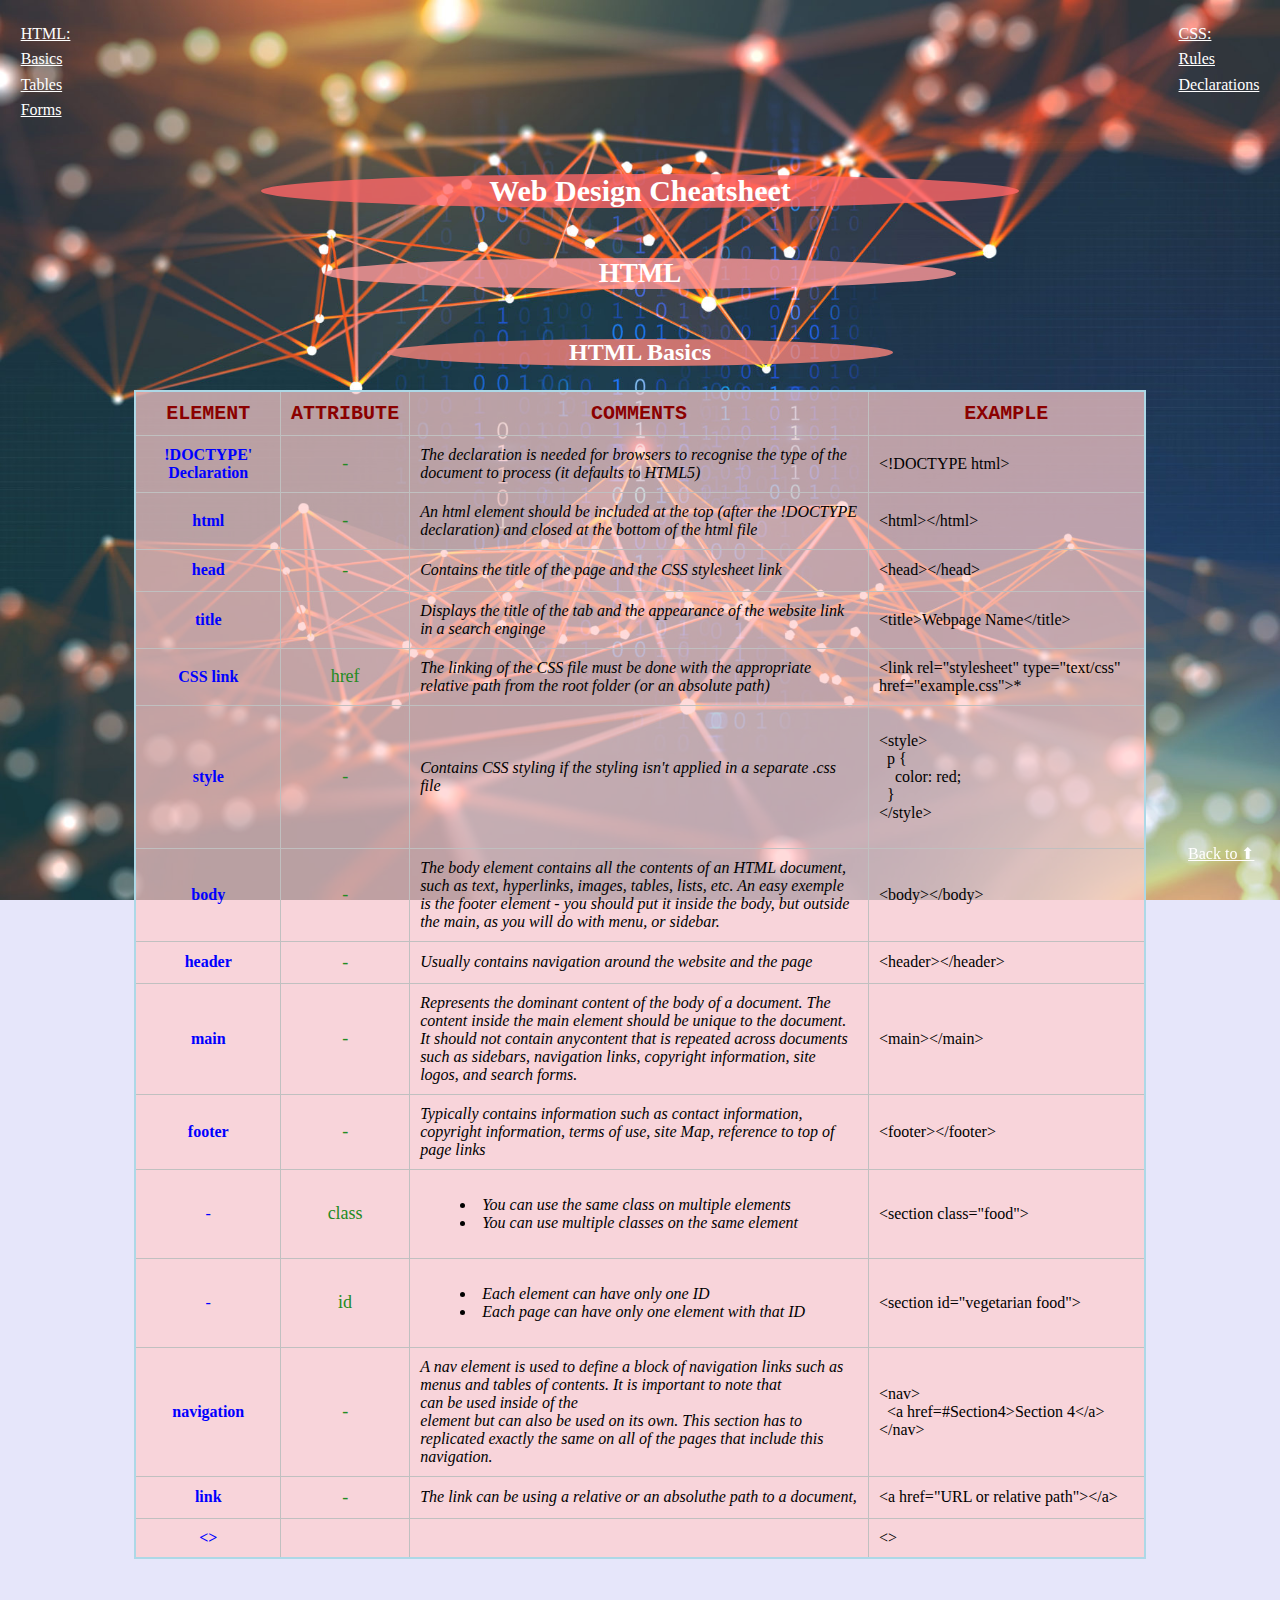
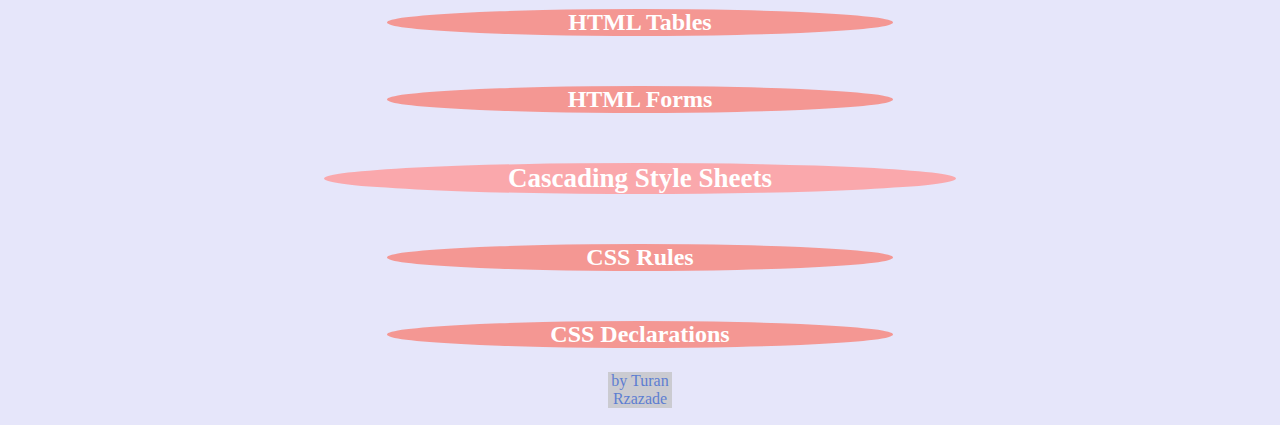
==== Cheatsheet.html @ 0f535957 "First Commit" ====
<!DOCTYPE html>
<!-- &lt; &gt; -->
<html>
    <head>
        <link rel="stylesheet" type="text/css" href="Cheatsheet.css">
        <title>Web Design Cheatsheet</title>
    </head>
    <main>
        <header>
            <nav id="nav">
                <div id="HTMLnav">
                <a href=#HTML>HTML:</a><br />
                <a href=#HTMLbase>Basics</a><br />
                <a href=#HTMLtab>Tables</a><br />
                <a href=#HTMLfor>Forms</a><br />
                </div>

                <div id="CSSnav">
                <a href=#CSS>CSS:</a><br />
                <a href=#CSSrul>Rules</a><br />
                <a href=#CSSdec>Declarations</a><br />
                </div>
            </nav>
            <div id="b2top">
                <a href=#WDC><p>Back to ⬆︎</p></a>
            </div>
            <h1 class="center" id="WDC">Web Design Cheatsheet</h1>
        </header>
        <body>
            <h2 id="HTML" class="center">HTML</h2>
            <h3 id="HTMLbase"class="center">HTML Basics</h2>
                <table>
                    <thead>
                        <tr>
                            <th class="colhead">Element</th>
                            <th class="colhead">Attribute</th>
                            <th class="colhead">Comments</th>
                            <th class="colhead">Example</th>
                        </tr>
                    </thead>
                    <tbody>
                        <!-- !DOCTYPE -->
                        <tr>
                            <th class="rowhead">!DOCTYPE' Declaration</th>
                            <td class="attribute">-</td>
                            <td class="comment">The declaration is needed for browsers to recognise the type of the document to process (it defaults to HTML5)</td>
                            <td class="example">&lt;!DOCTYPE html&gt;</td>
                        </tr>
                        <!-- HTML -->
                        <tr>
                            <th class="rowhead">html</th>
                            <td class="attribute">-</td>
                            <td class="comment">An html element should be included at the top (after the !DOCTYPE declaration) and closed at the bottom of the html file</td>
                            <td class="example">&lt;html&gt;&lt;/html&gt;</td>
                        </tr>
                        <!-- head -->
                        <tr>
                            <th class="rowhead">head</th>
                            <td class="attribute">-</td>
                            <td class="comment">Contains the title of the page and the CSS stylesheet link</td>
                            <td class="example">&lt;head&gt;&lt;/head&gt;</td>
                        </tr>
                        <!-- title -->
                        <tr>
                            <th class="rowhead">title</th>
                            <td class="attribute"></td>
                            <td class="comment">Displays the title of the tab and the appearance of the website link in a search enginge</td>
                            <td class="example">&lt;title&gt;Webpage Name&lt;/title&gt;</td>
                        </tr>
                        <!-- link -->
                        <tr>
                            <th class="rowhead">CSS link</th>
                            <td class="attribute">href</td>
                            <td class="comment">The linking of the CSS file must be done with the appropriate relative path from the root folder (or an absolute path)</td>
                            <td class="example">&lt;link rel="stylesheet" type="text/css" href="example.css"&gt;*</td>
                        </tr>
                        <!-- style -->
                        <tr>
                            <th class="rowhead">style</th>
                            <td class="attribute">-</td>
                            <td class="comment">Contains CSS styling if the styling isn't applied in a separate .css file</td>
                            <td class="example"><p>&lt;style&gt;<br />
                                &nbsp;&nbsp;p {<br />
                                &nbsp;&nbsp;&nbsp;&nbsp;color: red;<br />
                                &nbsp;&nbsp;}<br />
                                &lt;/style&gt;</p>
                            </td>
                        </tr>
                        <!-- body -->
                        <tr>
                            <th class="rowhead">body</th>
                            <td class="attribute">-</td>
                            <td class="comment">The body element contains all the contents of an HTML document, such as text, hyperlinks, images, tables, lists, etc. An easy exemple is  the footer element - you should put it inside the body, but outside the main, as you will do with menu, or sidebar.</td>
                            <td class="example">&lt;body&gt;&lt;/body&gt;</td>
                        </tr>
                        <!-- header -->
                        <tr>
                            <th class="rowhead">header</th>
                            <td class="attribute">-</td>
                            <td class="comment">Usually contains navigation around the website and the page</td>
                            <td class="example">&lt;header&gt;&lt;/header&gt;</td>
                        </tr>
                        <!-- main -->
                        <tr>
                            <th class="rowhead">main</th>
                            <td class="attribute">-</td>
                            <td class="comment">Represents the dominant content of the body of a document. The content inside the main element should be unique to the document. It should not contain anycontent that is repeated across documents such as sidebars, navigation links, copyright information, site logos, and search forms.</td>
                            <td class="example">&lt;main&gt;&lt;/main&gt;</td>
                        </tr>
                        <!-- footer -->
                        <tr>
                            <th class="rowhead">footer</th>
                            <td class="attribute">-</td>
                            <td class="comment">Typically contains information such as contact information, copyright information, terms of use, site Map, reference to top of page links</td>
                            <td class="example">&lt;footer&gt;&lt;/footer&gt;</td>
                        </tr>
                        <!-- class -->
                        <tr>
                            <td class="rowhead">-</td>
                            <td class="attribute">class</td>
                            <td class="comment">
                                <ul>
                                    <li>You can use the same class on multiple elements
                                    <li>You can use multiple classes on the same element</li>
                                </ul></td>
                            <td class="example">&lt;section class="food"&gt;</td>
                        </tr>
                        <!-- ID -->
                        <tr>
                            <td class="rowhead">-</td>
                            <td class="attribute">id</td>
                            <td class="comment">
                                <ul>
                                    <li>Each element can have only one ID
                                    <li>Each page can have only one element with that ID</li>
                                </ul></td>
                            <td class="example">&lt;section id="vegetarian food"&gt;</td>
                        </tr>
                         <!-- nav -->
                         <tr>
                            <th class="rowhead">navigation</th>
                            <td class="attribute">-</td>
                            <td class="comment">A nav element is used to define a block of navigation links such as menus and tables of contents. It is important to note that <nav> can be used inside of the <header> element but can also be used on its own. This section has to replicated exactly the same on all of the pages that include this navigation.</td>
                            <td class="example"><p>&lt;nav&gt;<br />
                                &nbsp;&nbsp;&lt;a href=#Section4>Section 4&lt;/a&gt;<br />
                                &lt;/nav&gt;</p></td>
                        </tr>
                        <!-- links -->
                        <tr>
                            <th class="rowhead">link</th>
                            <td class="attribute">-</td>
                            <td class="comment">The link can be using a relative or an absoluthe path to a document, </td>
                            <td class="example">&lt;a href="URL or relative path"&gt;&lt;/a&gt;</td>
                        </tr>
                        <!--  -->
                        <tr>
                            <th class="rowhead">&lt;&gt;</th>
                            <td class="attribute"></td>
                            <td class="comment"></td>
                            <td class="example">&lt;&gt;</td>
                        </tr>
                    </tbody>
                    <tfoot></tfoot>
                </table>
            <h3 id="HTMLtab" class="center">HTML Tables</h2>
            <h3 id="HTMLfor" class="center">HTML Forms</h2>
            <h2 id="CSS" class="center">Cascading Style Sheets</h2>
            <h3 id="CSSrul" class="center">CSS Rules</h3>
            <h3 id="CSSdec" class="center">CSS Declarations</h3>
        </body>
        <footer>
            
            <p id="Turan" class="center"> by Turan Rzazade</p>

        </footer>
    </main>
    

</html>
---- Cheatsheet.css ----
html {
    background-color: lavender;
    background-image: url("background.jpeg");
    background-size: cover;
    background-position: center;
    background-repeat: no-repeat;
    background-attachment: fixed;
}

.center {
    text-align: center;
}

.left {
    text-align: left;
}

a:link {
    color: white;
}

a:visited {
    color: red;
}

#nav {
    display: flex;
}

#HTMLnav {
    flex: 1;
    padding: 1%;
    line-height: 160%;


}
#CSSnav {
    padding: 1%;
    line-height: 160%;
}

#b2top{
    margin-bottom: 20%;
    position: fixed;
    right: 2%;
    top: 92%;

}

h1 {
    background-color: rgba(255, 102, 102, 0.8);
    color:white;
    font-size: 30px;
    margin-right: 20%;
    margin-left: 20%;
    margin-top: 3%;
    border-radius: 50%;

}

h2 {
    background-color: rgba(255, 153, 153, 0.8);
    color:white;
    font-size: 27px;
    margin-left: 25%;
    margin-right: 25%;
    margin-top: 50px;
    border-radius: 50%;
}

h3 {
    background-color: rgba(248, 131, 121, 0.8);
    color:white;
    font-size: 24px;
    margin-left: 30%;
    margin-right: 30%;
    margin-top: 50px;
    border-radius: 50%;
}

#Turan {
    color: rgb(31, 82, 194);
    text-align: center;
    background-color: silver;
    opacity: 0.7;
    margin-left: 600px;
    margin-right: 600px;
}

table {
    margin: 0 auto;
    border-collapse: collapse;
    border: 2px solid lightblue;
    padding: 10px;
    text-align: center;
    vertical-align: middle;
    width: 80%;
    background-color: rgba(255,204,204,0.7);
}

th, td {
    border-bottom: 1px solid silver;
    border-left: 1px solid silver;
    padding: 10px;

}

td ul {
    list-style-position: inside;
}

.colhead {
    color:  darkred;
    font-size: 20px;
    font-family: monospace;
    text-transform: uppercase;
}

.rowhead {
    color: blue;
}

.attribute {
    color: forestgreen;
    font-size: 18px;
}

.comment {
    text-align: left;
    font-style: italic;
    max-width: 900px;
}

.example {
    text-align: left;
}

textarea {
    width: 95%;
    margin: 0 auto;
    padding: 1px;
}
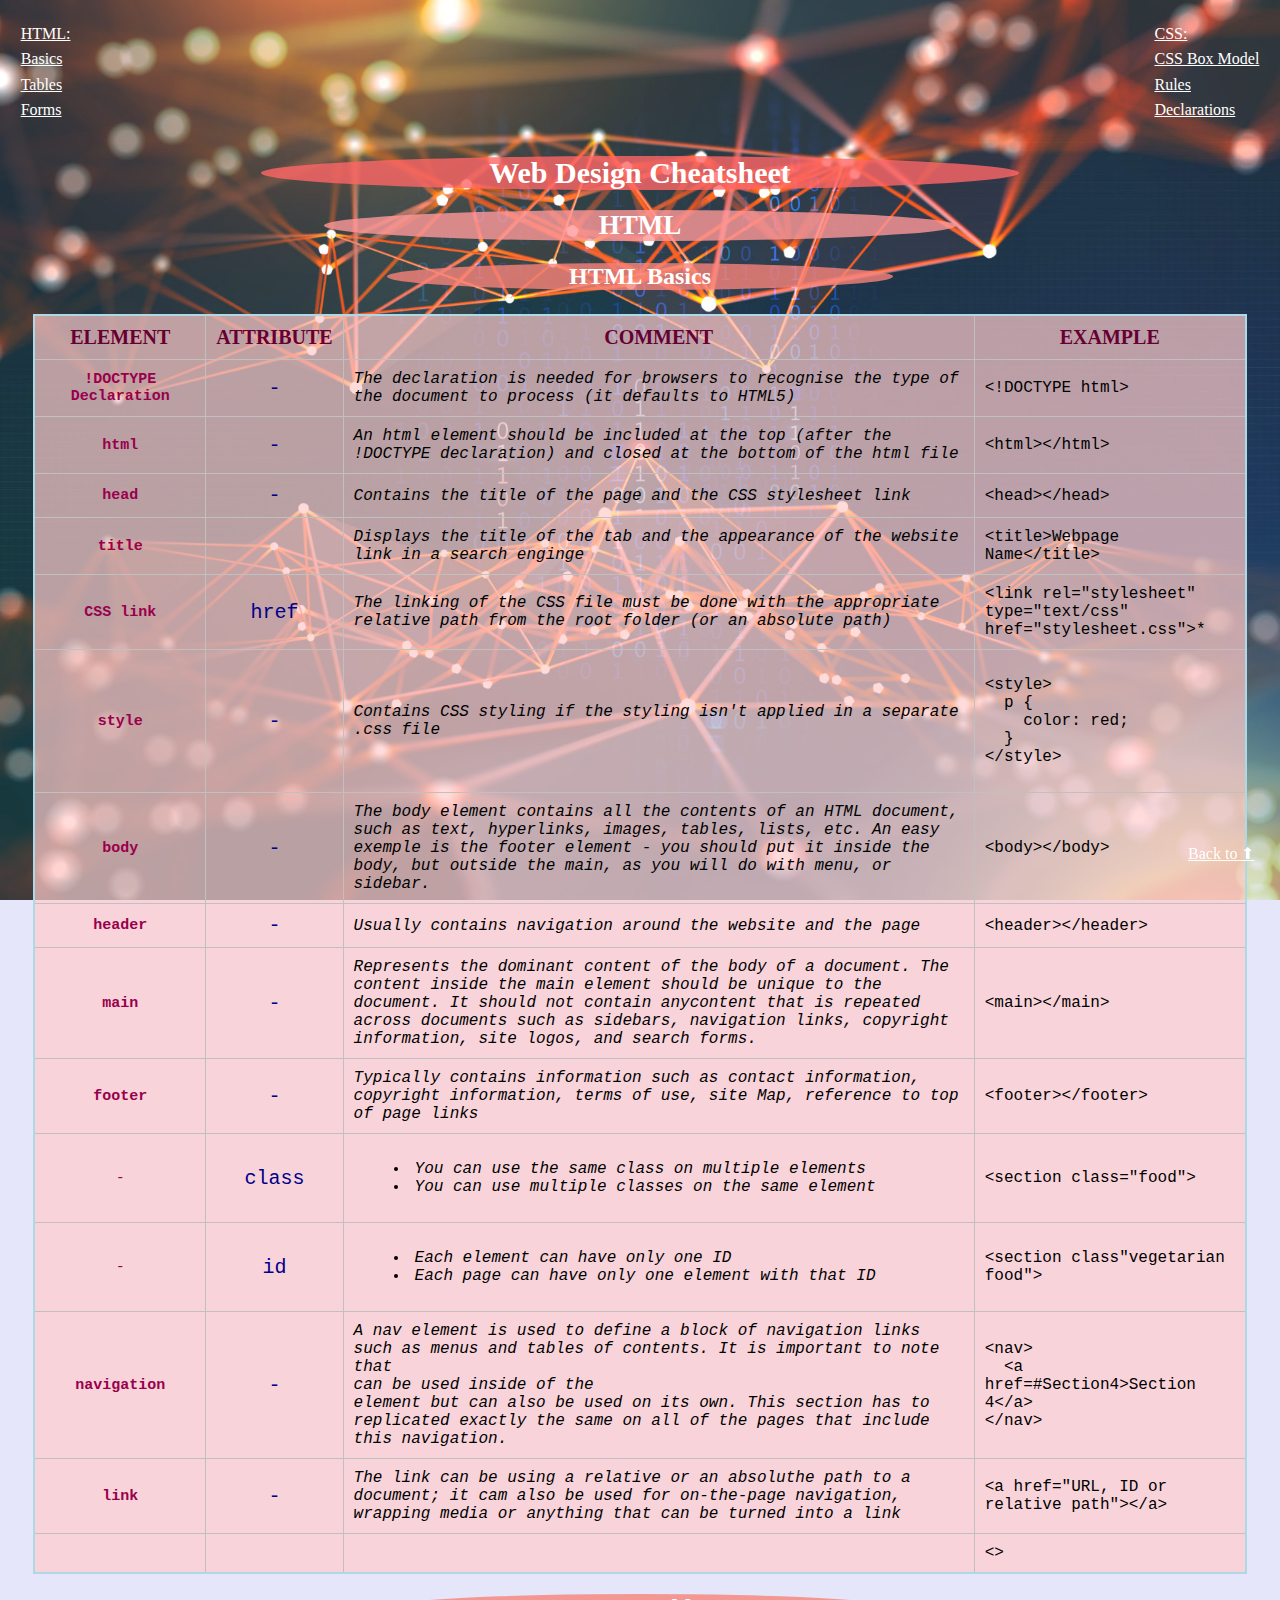
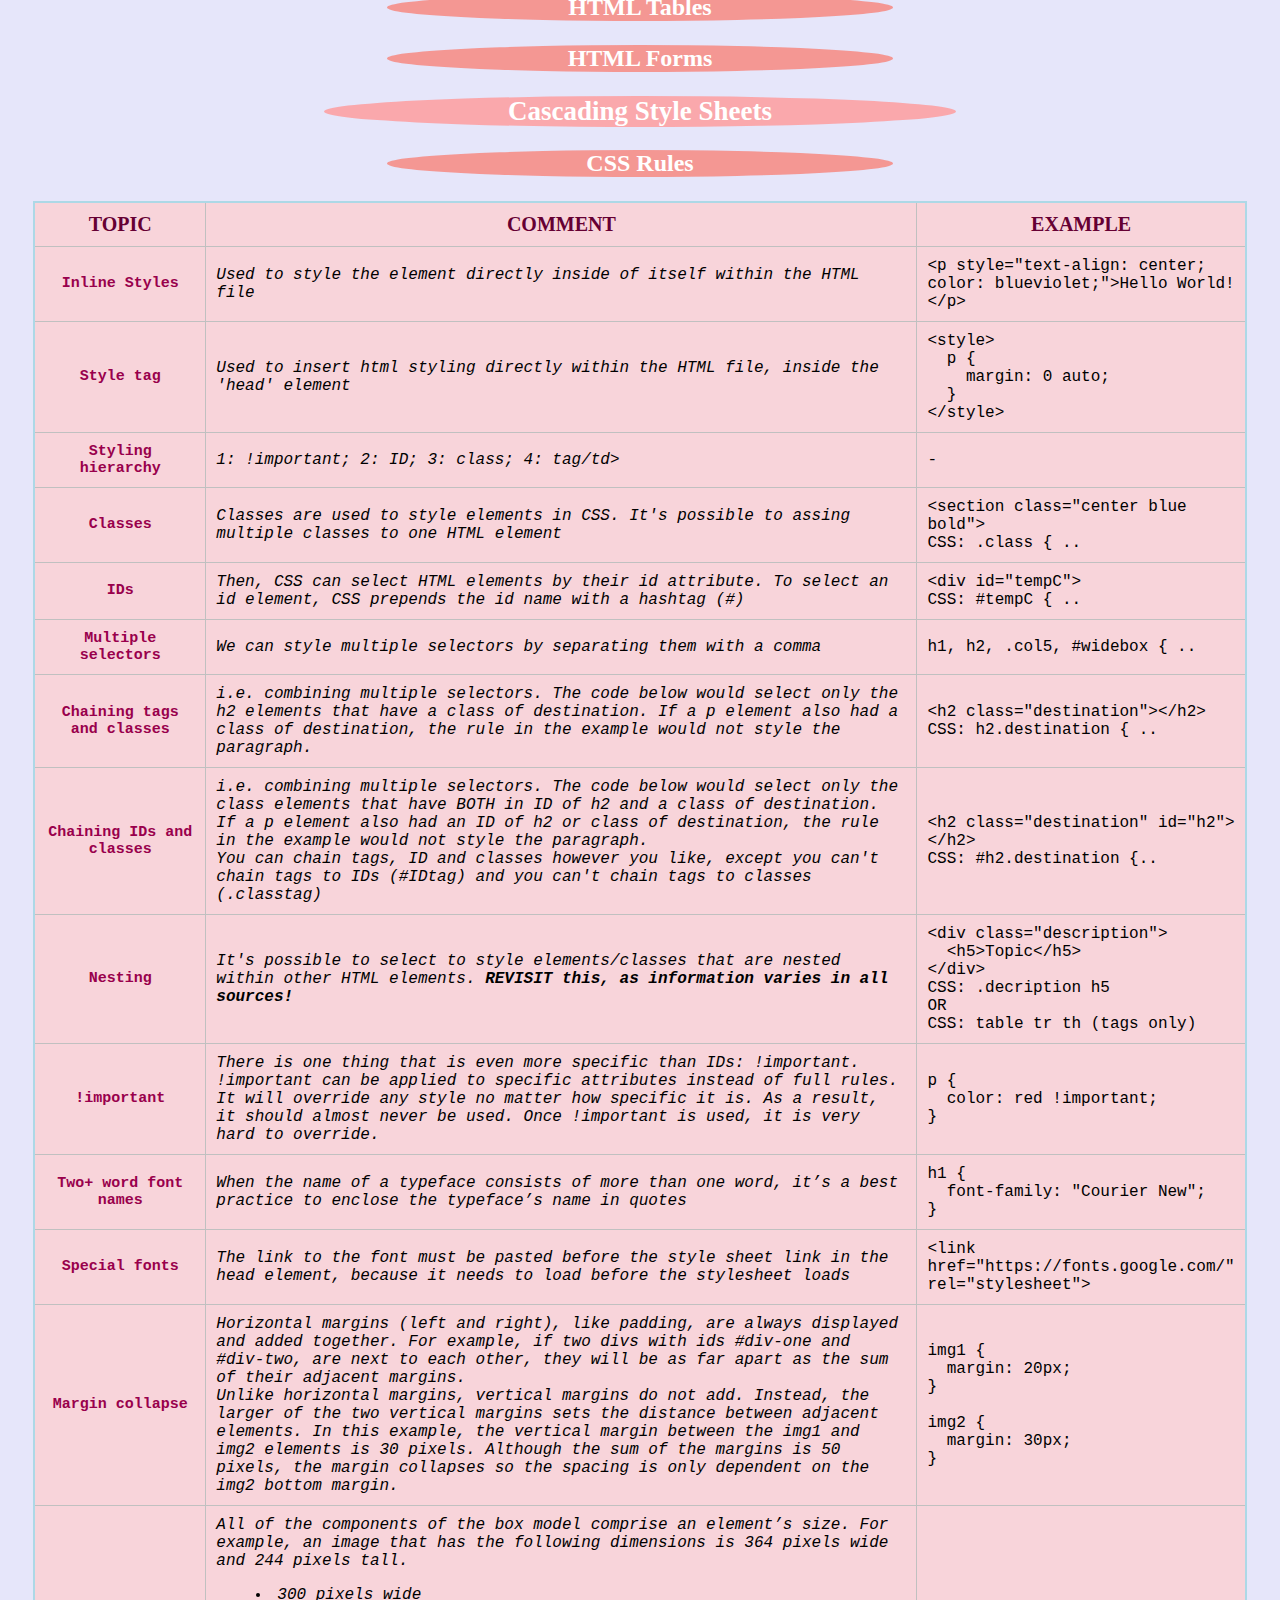
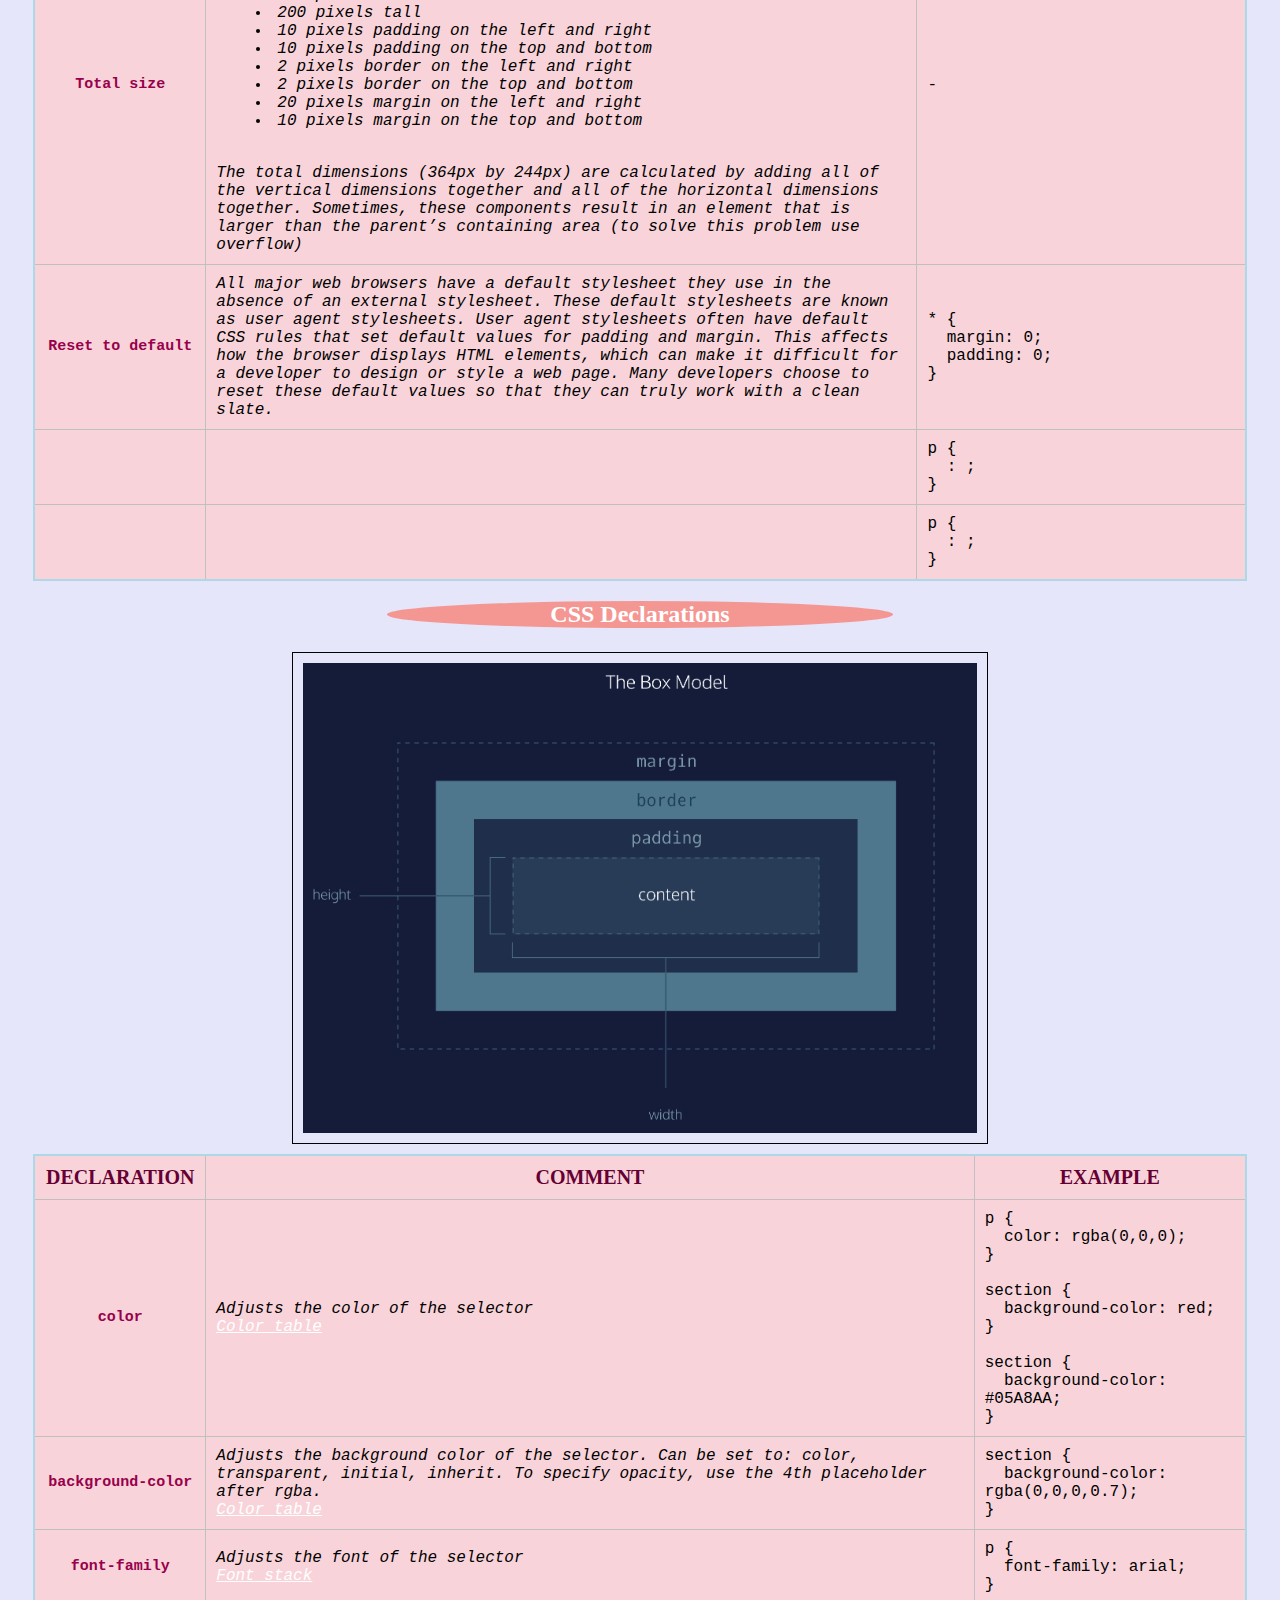
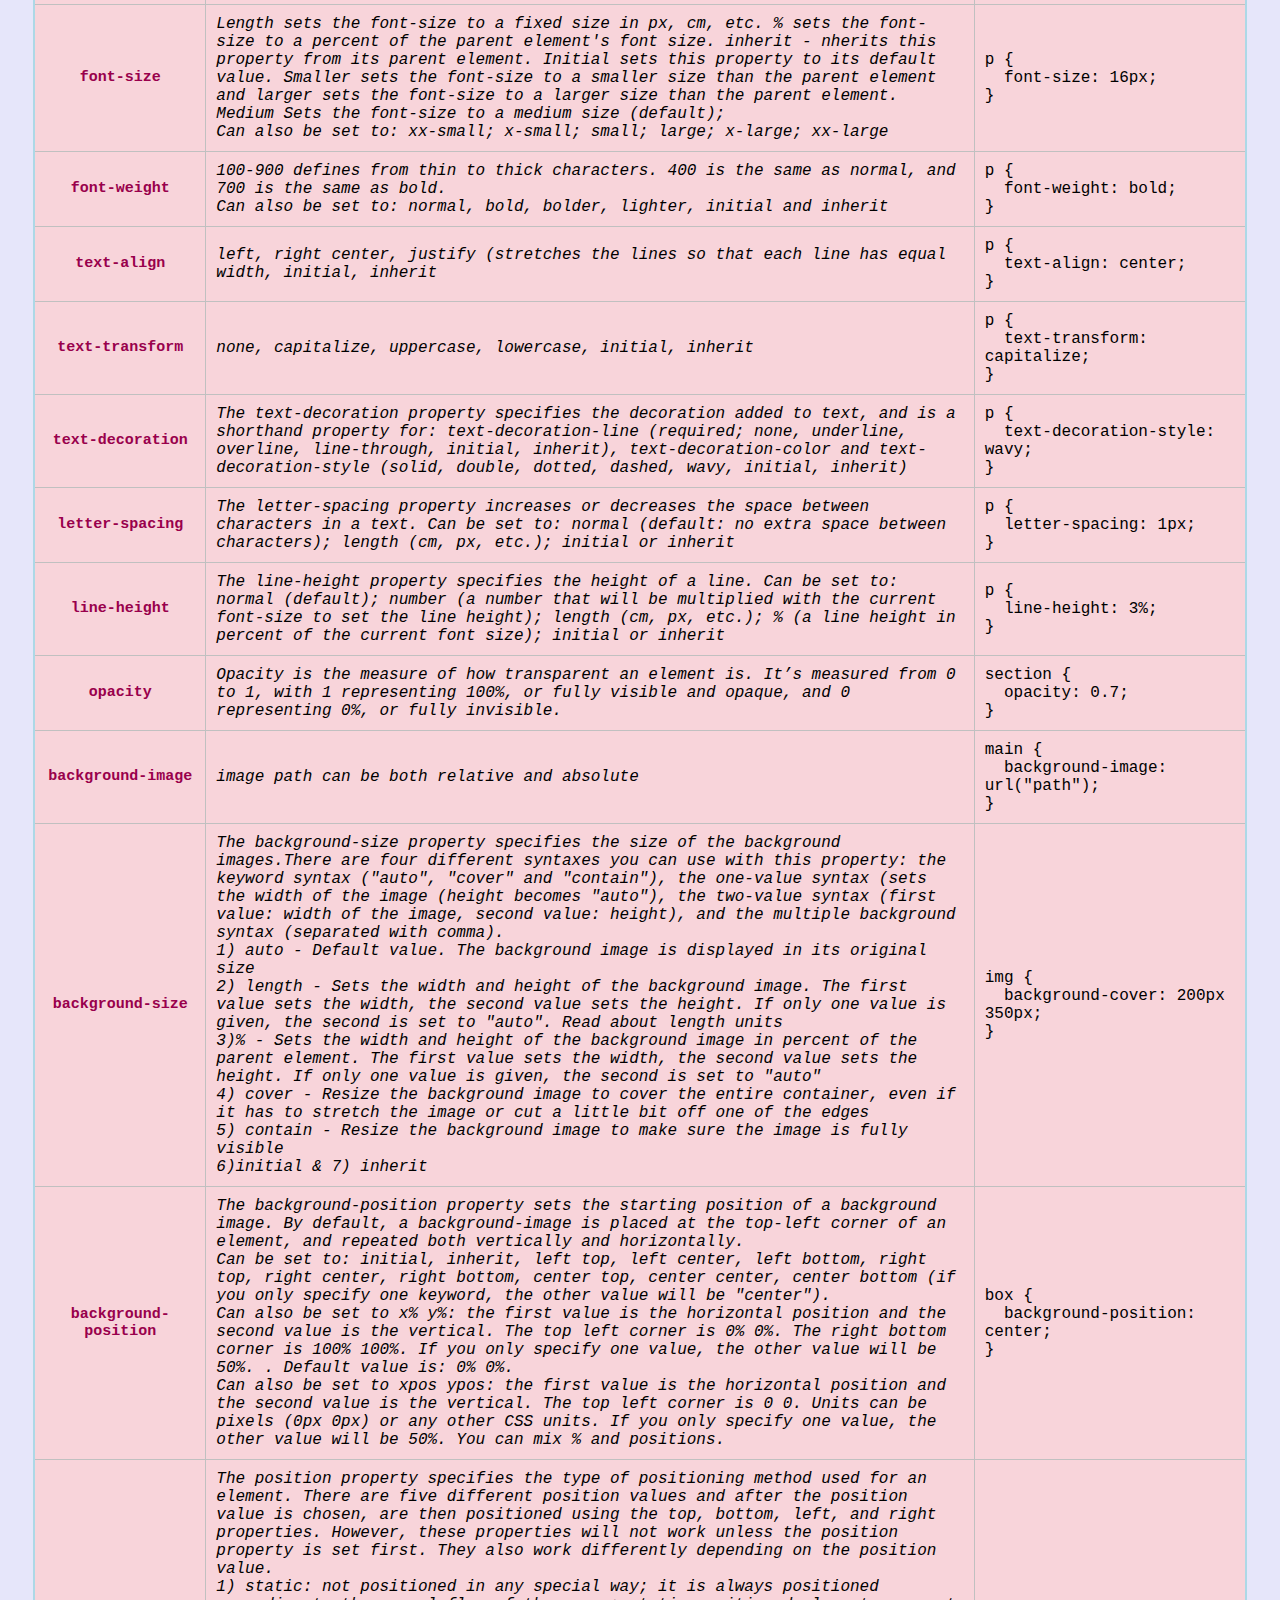
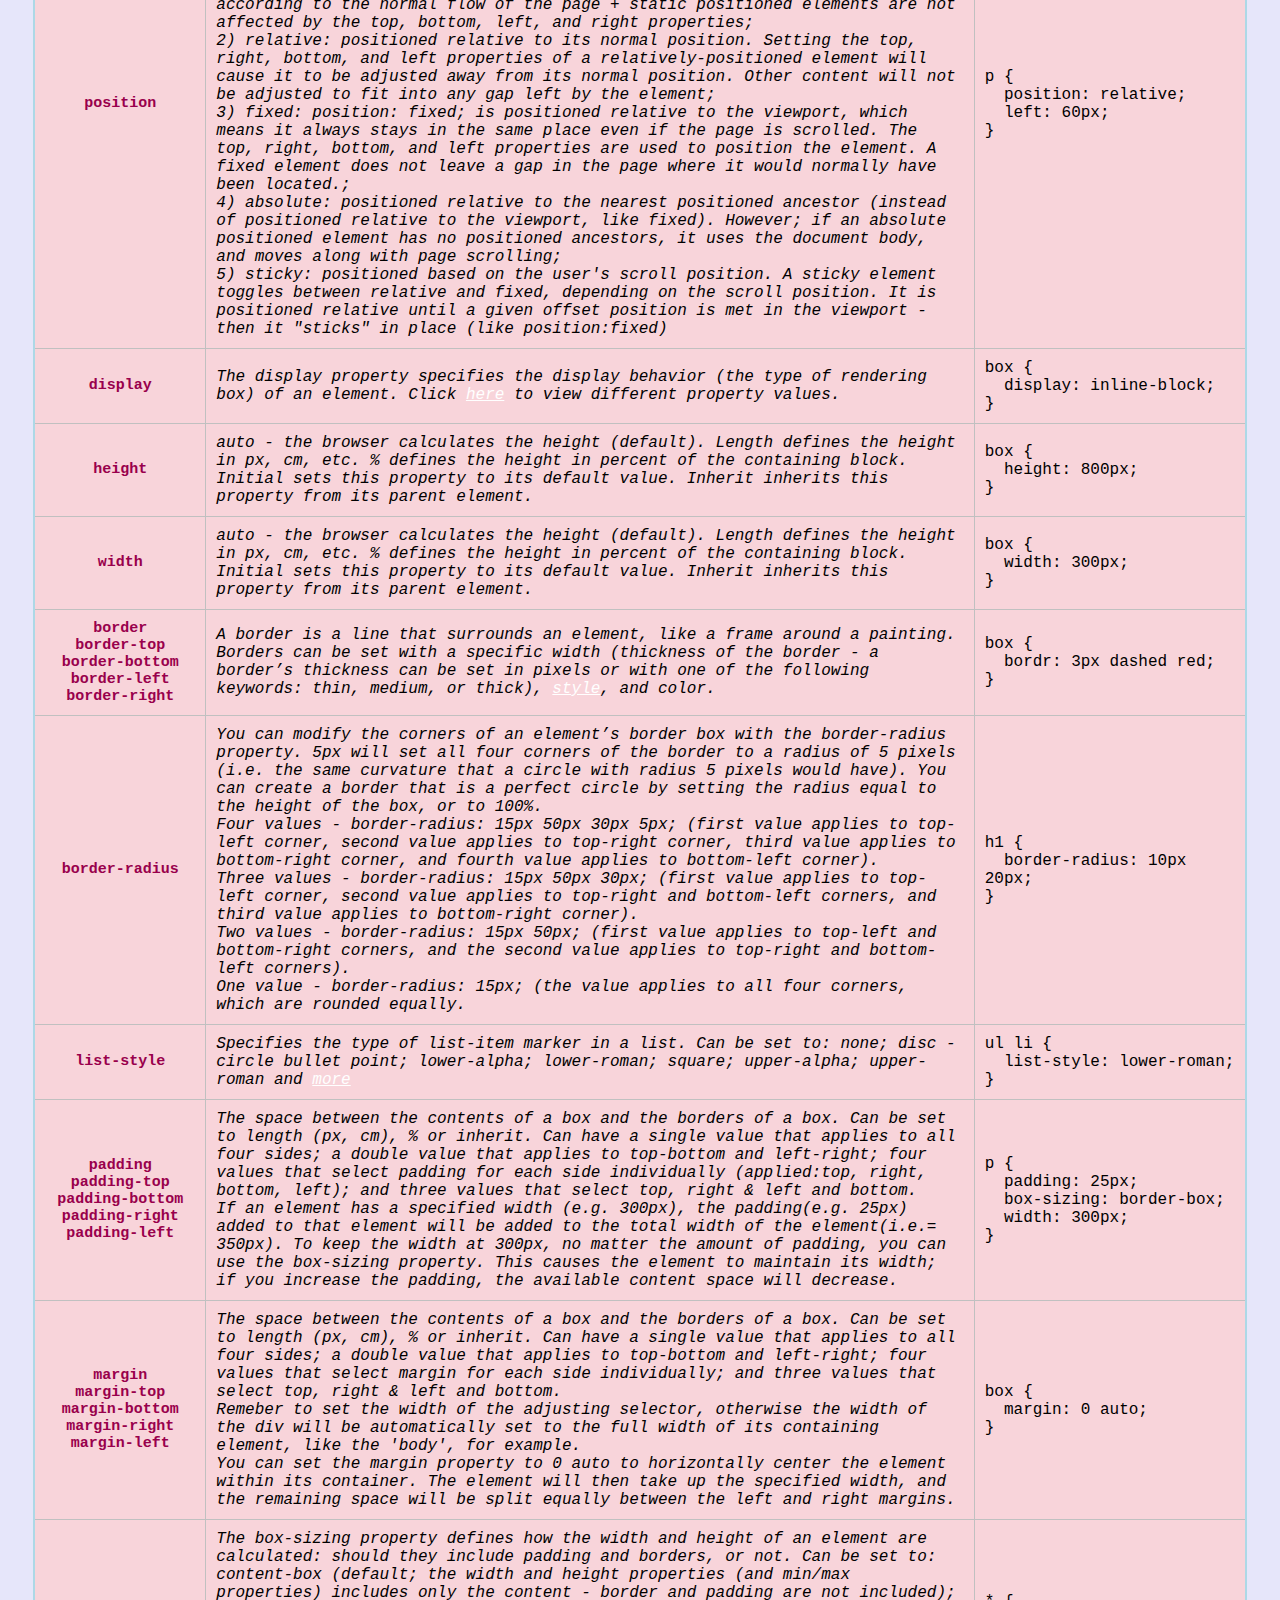
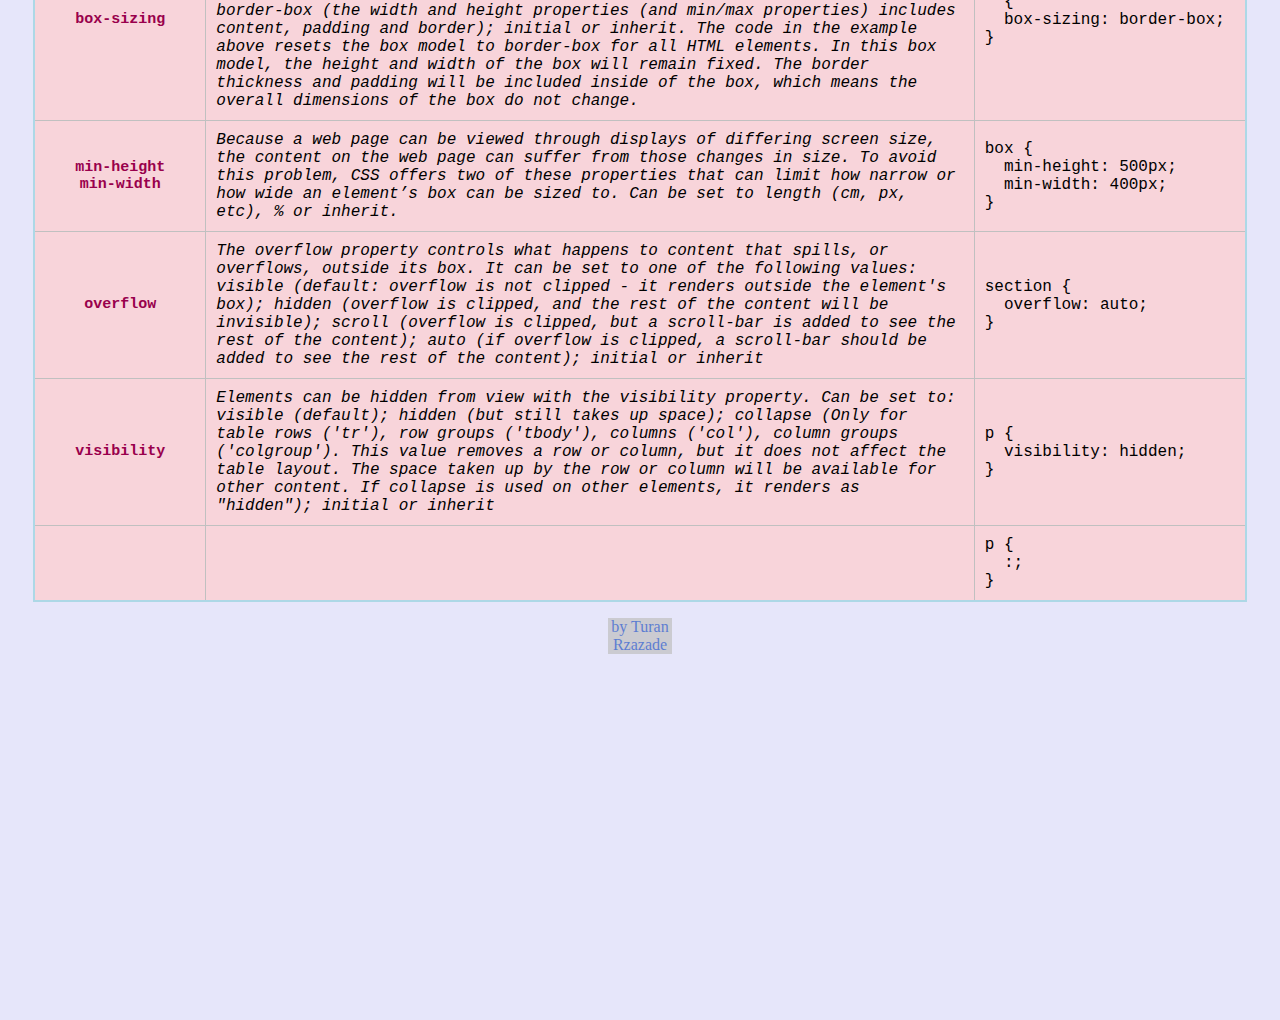
==== commit 5e6881fa: "Second Commit" ====
--- a/Cheatsheet.html
+++ b/Cheatsheet.html
@@ -1,179 +1,537 @@
 <!DOCTYPE html>
-<!-- &lt; &gt; -->
 <html>
     <head>
         <link rel="stylesheet" type="text/css" href="Cheatsheet.css">
         <title>Web Design Cheatsheet</title>
     </head>
-    <main>
+    <body>
         <header>
-            <nav id="nav">
-                <div id="HTMLnav">
-                <a href=#HTML>HTML:</a><br />
-                <a href=#HTMLbase>Basics</a><br />
-                <a href=#HTMLtab>Tables</a><br />
-                <a href=#HTMLfor>Forms</a><br />
+            <nav class="nav" id="top">
+                <div class="HTMLnav">
+                    <a href=#HTML>HTML:</a><br />
+                    <a href=#HTMLbase>Basics</a><br />
+                    <a href=#HTMLtab>Tables</a><br />
+                    <a href=#HTMLfor>Forms</a><br />
                 </div>
 
-                <div id="CSSnav">
-                <a href=#CSS>CSS:</a><br />
-                <a href=#CSSrul>Rules</a><br />
-                <a href=#CSSdec>Declarations</a><br />
+                <div class="CSSnav">
+                    <a href=#CSS>CSS:</a><br />
+                    <a href=#boxmodel>CSS Box Model</a><br />
+                    <a href=#CSSrul>Rules</a><br />
+                    <a href=#CSSdec>Declarations</a><br />
                 </div>
             </nav>
-            <div id="b2top">
-                <a href=#WDC><p>Back to ⬆︎</p></a>
+            <div class="b2top">
+                <a href=#top>
+                    <p>Back to ⬆︎</p>
+                </a>
             </div>
             <h1 class="center" id="WDC">Web Design Cheatsheet</h1>
         </header>
-        <body>
-            <h2 id="HTML" class="center">HTML</h2>
-            <h3 id="HTMLbase"class="center">HTML Basics</h2>
-                <table>
-                    <thead>
-                        <tr>
-                            <th class="colhead">Element</th>
-                            <th class="colhead">Attribute</th>
-                            <th class="colhead">Comments</th>
-                            <th class="colhead">Example</th>
-                        </tr>
-                    </thead>
-                    <tbody>
-                        <!-- !DOCTYPE -->
-                        <tr>
-                            <th class="rowhead">!DOCTYPE' Declaration</th>
-                            <td class="attribute">-</td>
-                            <td class="comment">The declaration is needed for browsers to recognise the type of the document to process (it defaults to HTML5)</td>
-                            <td class="example">&lt;!DOCTYPE html&gt;</td>
-                        </tr>
-                        <!-- HTML -->
-                        <tr>
-                            <th class="rowhead">html</th>
-                            <td class="attribute">-</td>
-                            <td class="comment">An html element should be included at the top (after the !DOCTYPE declaration) and closed at the bottom of the html file</td>
-                            <td class="example">&lt;html&gt;&lt;/html&gt;</td>
-                        </tr>
-                        <!-- head -->
-                        <tr>
-                            <th class="rowhead">head</th>
-                            <td class="attribute">-</td>
-                            <td class="comment">Contains the title of the page and the CSS stylesheet link</td>
-                            <td class="example">&lt;head&gt;&lt;/head&gt;</td>
-                        </tr>
-                        <!-- title -->
-                        <tr>
-                            <th class="rowhead">title</th>
-                            <td class="attribute"></td>
-                            <td class="comment">Displays the title of the tab and the appearance of the website link in a search enginge</td>
-                            <td class="example">&lt;title&gt;Webpage Name&lt;/title&gt;</td>
-                        </tr>
-                        <!-- link -->
-                        <tr>
-                            <th class="rowhead">CSS link</th>
-                            <td class="attribute">href</td>
-                            <td class="comment">The linking of the CSS file must be done with the appropriate relative path from the root folder (or an absolute path)</td>
-                            <td class="example">&lt;link rel="stylesheet" type="text/css" href="example.css"&gt;*</td>
-                        </tr>
-                        <!-- style -->
-                        <tr>
-                            <th class="rowhead">style</th>
-                            <td class="attribute">-</td>
-                            <td class="comment">Contains CSS styling if the styling isn't applied in a separate .css file</td>
-                            <td class="example"><p>&lt;style&gt;<br />
+
+        <main>
+        <h2 id="HTML" class="center">HTML</h2>
+
+        <h3 id="HTMLbase" class="center">HTML Basics</h2>
+            <table>
+                <thead>
+                    <tr>
+                        <th class="colhead">Element</th>
+                        <th class="colhead">Attribute</th>
+                        <th class="colhead">Comment</th>
+                        <th class="colhead">Example</th>
+                    </tr>
+                </thead>
+                <tbody>
+                    <!-- !DOCTYPE -->
+                    <tr>
+                        <th class="rowhead">!DOCTYPE Declaration</th>
+                        <td class="col2">-</td>
+                        <td class="col3">The declaration is needed for browsers to recognise the type of the document to
+                            process (it defaults to HTML5)</td>
+                        <td class="col4">&lt;!DOCTYPE html&gt;</td>
+                    </tr>
+                    <!-- HTML -->
+                    <tr>
+                        <th class="rowhead">html</th>
+                        <td class="col2">-</td>
+                        <td class="col3">An html element should be included at the top (after the !DOCTYPE declaration)
+                            and closed at the bottom of the html file</td>
+                        <td class="col4">&lt;html&gt;&lt;/html&gt;</td>
+                    </tr>
+                    <!-- head -->
+                    <tr>
+                        <th class="rowhead">head</th>
+                        <td class="col2">-</td>
+                        <td class="col3">Contains the title of the page and the CSS stylesheet link</td>
+                        <td class="col4">&lt;head&gt;&lt;/head&gt;</td>
+                    </tr>
+                    <!-- title -->
+                    <tr>
+                        <th class="rowhead">title</th>
+                        <td class="col2"></td>
+                        <td class="col3">Displays the title of the tab and the appearance of the website link in a
+                            search enginge</td>
+                        <td class="col4">&lt;title&gt;Webpage Name&lt;/title&gt;</td>
+                    </tr>
+                    <!-- link -->
+                    <tr>
+                        <th class="rowhead">CSS link</th>
+                        <td class="col2">href</td>
+                        <td class="col3">The linking of the CSS file must be done with the appropriate relative path
+                            from the root folder (or an absolute path)</td>
+                        <td class="col4">&lt;link rel="stylesheet" type="text/css" href="stylesheet.css"&gt;*</td>
+                    </tr>
+                    <!-- style -->
+                    <tr>
+                        <th class="rowhead">style</th>
+                        <td class="col2">-</td>
+                        <td class="col3">Contains CSS styling if the styling isn't applied in a separate .css file</td>
+                        <td class="col4">
+                            <p>&lt;style&gt;<br />
                                 &nbsp;&nbsp;p {<br />
                                 &nbsp;&nbsp;&nbsp;&nbsp;color: red;<br />
                                 &nbsp;&nbsp;}<br />
                                 &lt;/style&gt;</p>
-                            </td>
-                        </tr>
-                        <!-- body -->
-                        <tr>
-                            <th class="rowhead">body</th>
-                            <td class="attribute">-</td>
-                            <td class="comment">The body element contains all the contents of an HTML document, such as text, hyperlinks, images, tables, lists, etc. An easy exemple is  the footer element - you should put it inside the body, but outside the main, as you will do with menu, or sidebar.</td>
-                            <td class="example">&lt;body&gt;&lt;/body&gt;</td>
-                        </tr>
-                        <!-- header -->
-                        <tr>
-                            <th class="rowhead">header</th>
-                            <td class="attribute">-</td>
-                            <td class="comment">Usually contains navigation around the website and the page</td>
-                            <td class="example">&lt;header&gt;&lt;/header&gt;</td>
-                        </tr>
-                        <!-- main -->
-                        <tr>
-                            <th class="rowhead">main</th>
-                            <td class="attribute">-</td>
-                            <td class="comment">Represents the dominant content of the body of a document. The content inside the main element should be unique to the document. It should not contain anycontent that is repeated across documents such as sidebars, navigation links, copyright information, site logos, and search forms.</td>
-                            <td class="example">&lt;main&gt;&lt;/main&gt;</td>
-                        </tr>
-                        <!-- footer -->
-                        <tr>
-                            <th class="rowhead">footer</th>
-                            <td class="attribute">-</td>
-                            <td class="comment">Typically contains information such as contact information, copyright information, terms of use, site Map, reference to top of page links</td>
-                            <td class="example">&lt;footer&gt;&lt;/footer&gt;</td>
-                        </tr>
-                        <!-- class -->
-                        <tr>
-                            <td class="rowhead">-</td>
-                            <td class="attribute">class</td>
-                            <td class="comment">
-                                <ul>
-                                    <li>You can use the same class on multiple elements
-                                    <li>You can use multiple classes on the same element</li>
-                                </ul></td>
-                            <td class="example">&lt;section class="food"&gt;</td>
-                        </tr>
-                        <!-- ID -->
-                        <tr>
-                            <td class="rowhead">-</td>
-                            <td class="attribute">id</td>
-                            <td class="comment">
-                                <ul>
-                                    <li>Each element can have only one ID
-                                    <li>Each page can have only one element with that ID</li>
-                                </ul></td>
-                            <td class="example">&lt;section id="vegetarian food"&gt;</td>
-                        </tr>
-                         <!-- nav -->
-                         <tr>
-                            <th class="rowhead">navigation</th>
-                            <td class="attribute">-</td>
-                            <td class="comment">A nav element is used to define a block of navigation links such as menus and tables of contents. It is important to note that <nav> can be used inside of the <header> element but can also be used on its own. This section has to replicated exactly the same on all of the pages that include this navigation.</td>
-                            <td class="example"><p>&lt;nav&gt;<br />
+                        </td>
+                    </tr>
+                    <!-- body -->
+                    <tr>
+                        <th class="rowhead">body</th>
+                        <td class="col2">-</td>
+                        <td class="col3">The body element contains all the contents of an HTML document, such as text,
+                            hyperlinks, images, tables, lists, etc. An easy exemple is the footer element - you should
+                            put it inside the body, but outside the main, as you will do with menu, or sidebar.</td>
+                        <td class="col4">&lt;body&gt;&lt;/body&gt;</td>
+                    </tr>
+                    <!-- header -->
+                    <tr>
+                        <th class="rowhead">header</th>
+                        <td class="col2">-</td>
+                        <td class="col3">Usually contains navigation around the website and the page</td>
+                        <td class="col4">&lt;header&gt;&lt;/header&gt;</td>
+                    </tr>
+                    <!-- main -->
+                    <tr>
+                        <th class="rowhead">main</th>
+                        <td class="col2">-</td>
+                        <td class="col3">Represents the dominant content of the body of a document. The content inside
+                            the main element should be unique to the document. It should not contain anycontent that is
+                            repeated across documents such as sidebars, navigation links, copyright information, site
+                            logos, and search forms.</td>
+                        <td class="col4">&lt;main&gt;&lt;/main&gt;</td>
+                    </tr>
+                    <!-- footer -->
+                    <tr>
+                        <th class="rowhead">footer</th>
+                        <td class="col2">-</td>
+                        <td class="col3">Typically contains information such as contact information, copyright
+                            information, terms of use, site Map, reference to top of page links</td>
+                        <td class="col4">&lt;footer&gt;&lt;/footer&gt;</td>
+                    </tr>
+                    <!-- class -->
+                    <tr>
+                        <td class="rowhead">-</td>
+                        <td class="col2">class</td>
+                        <td class="col3">
+                            <ul>
+                                <li>You can use the same class on multiple elements
+                                <li>You can use multiple classes on the same element</li>
+                            </ul>
+                        </td>
+                        <td class="col4">&lt;section class="food"&gt;</td>
+                    </tr>
+                    <!-- ID -->
+                    <tr>
+                        <td class="rowhead">-</td>
+                        <td class="col2">id</td>
+                        <td class="col3">
+                            <ul>
+                                <li>Each element can have only one ID
+                                <li>Each page can have only one element with that ID</li>
+                            </ul>
+                        </td>
+                        <td class="col4">&lt;section class"vegetarian food"&gt;</td>
+                    </tr>
+                    <!-- nav -->
+                    <tr>
+                        <th class="rowhead">navigation</th>
+                        <td class="col2">-</td>
+                        <td class="col3">A nav element is used to define a block of navigation links such as menus and
+                            tables of contents. It is important to note that <nav> can be used inside of the <header>
+                                    element but can also be used on its own. This section has to replicated exactly the
+                                    same on all of the pages that include this navigation.</td>
+                        <td class="col4">
+                            <p>&lt;nav&gt;<br />
                                 &nbsp;&nbsp;&lt;a href=#Section4>Section 4&lt;/a&gt;<br />
-                                &lt;/nav&gt;</p></td>
-                        </tr>
-                        <!-- links -->
-                        <tr>
-                            <th class="rowhead">link</th>
-                            <td class="attribute">-</td>
-                            <td class="comment">The link can be using a relative or an absoluthe path to a document, </td>
-                            <td class="example">&lt;a href="URL or relative path"&gt;&lt;/a&gt;</td>
-                        </tr>
-                        <!--  -->
-                        <tr>
-                            <th class="rowhead">&lt;&gt;</th>
-                            <td class="attribute"></td>
-                            <td class="comment"></td>
-                            <td class="example">&lt;&gt;</td>
-                        </tr>
-                    </tbody>
-                    <tfoot></tfoot>
-                </table>
-            <h3 id="HTMLtab" class="center">HTML Tables</h2>
-            <h3 id="HTMLfor" class="center">HTML Forms</h2>
-            <h2 id="CSS" class="center">Cascading Style Sheets</h2>
-            <h3 id="CSSrul" class="center">CSS Rules</h3>
-            <h3 id="CSSdec" class="center">CSS Declarations</h3>
-        </body>
+                                &lt;/nav&gt;</p>
+                        </td>
+                    </tr>
+                    <!-- links -->
+                    <tr>
+                        <th class="rowhead">link</th>
+                        <td class="col2">-</td>
+                        <td class="col3">The link can be using a relative or an absoluthe path to a document; it cam
+                            also be used for on-the-page navigation, wrapping media or anything that can be turned into
+                            a link</td>
+                        <td class="col4">&lt;a href="URL, ID or relative path"&gt;&lt;/a&gt;</td>
+                    </tr>
+                    <!--  -->
+                    <tr>
+                        <th class="rowhead"></th>
+                        <td class="col2"></td>
+                        <td class="col3"></td>
+                        <td class="col4">&lt;&gt;</td>
+                    </tr>
+                </tbody>
+            </table>
+
+        <h3 id="HTMLtab" class="center">HTML Tables</h2>
+
+        <h3 id="HTMLfor" class="center">HTML Forms</h2>
+
+        <h2 class="center" id="CSS">Cascading Style Sheets</h2>
+        <h3 class="center" id="CSSrul">CSS Rules</h3>
+            <table>
+                <thead>
+                    <tr>
+                        <th class="colhead">Topic</th>
+                        <th class="colhead">Comment</th>
+                        <th class="colhead">Example</th>
+                    </tr>
+                </thead>
+                <tbody>
+                    <!-- Inline Styles -->
+                    <tr>
+                        <th class="rowhead">Inline Styles</th>
+                        <td class="col3">Used to style the element directly inside of itself within the HTML
+                            file</td>
+                        <td class="col4">&lt;p style="text-align: center; color: blueviolet;"&gt;Hello
+                            World!&lt;/p&gt;</td>
+                    </tr>
+                    <!-- Style tags -->
+                    <tr>
+                        <th class="rowhead">Style tag</th>
+                        <td class="col3">Used to insert html styling directly within the HTML file, inside the
+                            'head' element</td>
+                        <td class="col4">&lt;style&gt;<br />&nbsp;&nbsp;p {<br />&nbsp;&nbsp;&nbsp;&nbsp;margin:
+                            0 auto;<br />&nbsp;&nbsp;}<br />&lt;/style&gt;</td>
+                    </tr>
+                    <!-- Styling hierarchy -->
+                    <tr>
+                        <th class="rowhead">Styling hierarchy</th>
+                        <td class="col3">1: !important; 2: ID; 3: class; 4: tag/td>
+                        <td class="col4">-</td>
+                    </tr>
+                    <!-- Addint multiple classes to an element -->
+                    <tr>
+                        <th class="rowhead">Classes</th>
+                        <td class="col3">Classes are used to style elements in CSS. It's possible to assing
+                            multiple classes to one HTML element</td>
+                        <td class="col4">&lt;section class="center blue bold"&gt;<br /> CSS: .class { ..</td>
+                    </tr>
+                    <!-- IDs -->
+                    <tr>
+                        <th class="rowhead">IDs</th>
+                        <td class="col3">Then, CSS can select HTML elements by their id attribute. To select an
+                            id element, CSS prepends the id name with a hashtag (#)</td>
+                        <td class="col4">&lt;div id="tempC"&gt;<br /> CSS: #tempC { ..</td>
+                    </tr>
+                    <!-- Multiple selectors -->
+                    <tr>
+                        <th class="rowhead">Multiple selectors</th>
+                        <td class="col3">We can style multiple selectors by separating them with a comma</td>
+                        <td class="col4">h1, h2, .col5, #widebox { ..</td>
+                    </tr>
+                    <!-- Chaining -->
+                    <tr>
+                        <th class="rowhead">Chaining tags and classes</th>
+                        <td class="col3">i.e. combining multiple selectors. The code below would select only the
+                            h2 elements that have a class of destination. If a p element also had a class of
+                            destination, the rule in the example would not style the paragraph.</td>
+                        <td class="col4">&lt;h2 class="destination"&gt;&lt;/h2&gt;<br />CSS: h2.destination { ..
+                        </td>
+                    </tr>
+                    <tr>
+                        <th class="rowhead">Chaining IDs and classes</th>
+                        <td class="col3">i.e. combining multiple selectors. The code below would select only the
+                            class elements that have BOTH in ID of h2 and a class of destination. If a p element
+                            also had an ID of h2 or class of destination, the rule in the example would not
+                            style the paragraph.<br />You can chain tags, ID and classes however you like,
+                            except you can't chain tags to IDs (#IDtag) and you can't chain tags to classes
+                            (.classtag)</td>
+                        <td class="col4">&lt;h2 class="destination" id="h2"&gt;&lt;/h2&gt;<br />CSS:
+                            #h2.destination {..</td>
+                    </tr>
+                    <!-- Nesting -->
+                    <tr>
+                        <th class="rowhead">Nesting</th>
+                        <td class="col3">It's possible to select to style elements/classes that are nested
+                            within other HTML elements. <strong>REVISIT this, as information varies in all
+                                sources!</strong></td>
+                        <td class="col4">&lt;div
+                            class="description"&gt;<br />&nbsp;&nbsp;&lt;h5&gt;Topic&lt;/h5&gt;<br />&lt;/div&gt;<br />CSS:
+                            .decription h5<br />OR<br />CSS: table tr th (tags only)</td>
+                    </tr>
+                    <!-- !important -->
+                    <tr>
+                        <th class="rowhead">!important</th>
+                        <td class="col3">There is one thing that is even more specific than IDs: !important.
+                            !important can be applied to specific attributes instead of full rules. It will
+                            override any style no matter how specific it is. As a result, it should almost never
+                            be used. Once !important is used, it is very hard to override.
+                        </td>
+                        <td class="col4">p {<br />&nbsp;&nbsp;color: red !important;<br />}</td>
+                    </tr>
+                    <!-- Font family -->
+                    <tr>
+                        <th class="rowhead">Two+ word font names</th>
+                        <td class="col3">When the name of a typeface consists of more than one word, it’s a best
+                            practice to enclose the typeface’s name in quotes</td>
+                        <td class="col4">h1 {<br />&nbsp;&nbsp;font-family: "Courier New";<br />}</td>
+                    </tr>
+                    <!-- loading fonts -->
+                    <tr>
+                        <th class="rowhead">Special fonts</th>
+                        <td class="col3">The link to the font must be pasted before the style sheet link in the head element, because it needs to load before the stylesheet loads</td>
+                        <td class="col4">&lt;link href="https://fonts.google.com/" rel="stylesheet"&gt;</td>
+                    </tr>
+                    <!-- Margin collapse -->
+                    <tr>
+                        <th class="rowhead">Margin collapse</th>
+                        <td class="col3">Horizontal margins (left and right), like padding, are always displayed and added together. For example, if two divs with ids #div-one and #div-two, are next to each other, they will be as far apart as the sum of their adjacent margins.<br/>Unlike horizontal margins, vertical margins do not add. Instead, the larger of the two vertical margins sets the distance between adjacent elements. In this example, the vertical margin between the img1 and img2 elements is 30 pixels. Although the sum of the margins is 50 pixels, the margin collapses so the spacing is only dependent on the img2 bottom margin.</td>
+                        <td class="col4">img1 {<br />&nbsp;&nbsp;margin: 20px;<br />}<br/><br/>img2 {<br />&nbsp;&nbsp;margin: 30px;<br />}</td>
+                    </tr>
+                    <!-- Calculating total element size -->
+                    <tr>
+                        <th class="rowhead">Total size</th>
+                        <td class="col3">All of the components of the box model comprise an element’s size. For example, an image that has the following dimensions is 364 pixels wide and 244 pixels tall.<ul>
+                            <li>300 pixels wide</li>
+                            <li>200 pixels tall</li>
+                            <li>10 pixels padding on the left and right</li>
+                            <li>10 pixels padding on the top and bottom</li>
+                            <li>2 pixels border on the left and right</li>
+                            <li>2 pixels border on the top and bottom</li>
+                            <li>20 pixels margin on the left and right</li>
+                            <li>10 pixels margin on the top and bottom</li></ul><br/>
+                            The total dimensions (364px by 244px) are calculated by adding all of the vertical dimensions together and all of the horizontal dimensions together. Sometimes, these components result in an element that is larger than the parent’s containing area (to solve this problem use overflow)</td>
+                        <td class="col4">-</td>
+                    </tr>
+                    <!--  -->
+                    <tr>
+                        <th class="rowhead">Reset to default</th>
+                        <td class="col3">All major web browsers have a default stylesheet they use in the absence of an external stylesheet. These default stylesheets are known as user agent stylesheets. User agent stylesheets often have default CSS rules that set default values for padding and margin. This affects how the browser displays HTML elements, which can make it difficult for a developer to design or style a web page. Many developers choose to reset these default values so that they can truly work with a clean slate.</td>
+                        <td class="col4">* {<br />&nbsp;&nbsp;margin: 0;<br />&nbsp;&nbsp;padding: 0;<br/>}</td>
+                    </tr>
+                    <!--  -->
+                    <tr>
+                        <th class="rowhead"></th>
+                        <td class="col3"></td>
+                        <td class="col4">p {<br />&nbsp;&nbsp;: ;<br />}</td>
+                    </tr>
+                    <!--  -->
+                    <tr>
+                        <th class="rowhead"></th>
+                        <td class="col3"></td>
+                        <td class="col4">p {<br />&nbsp;&nbsp;: ;<br />}</td>
+                    </tr>
+                </tbody>
+            </table>
+        <h3 class="center" id="CSSdec">CSS Declarations</h3>
+        <img src="The Box Model.png" id="boxmodel">
+            <table>
+                <thead>
+                    <tr>
+                        <th class="colhead">Declaration</th>
+                        <th class="colhead">Comment</th>
+                        <th class="colhead">Example</th>
+                    </tr>
+                </thead>
+                <tbody>
+                    <!-- color -->
+                    <tr>
+                        <th class="rowhead">color</th>
+                        <td class="col3">Adjusts the color of the selector<br /><a
+                                href="https://www.rapidtables.com/web/color/RGB_Color.html" target="_blank">Color table</a></td>
+                        <td class="col4">p {<br />&nbsp;&nbsp;color: rgba(0,0,0);<br />}<br/><br/>section {<br />&nbsp;&nbsp;background-color: red;<br />}<br/><br/>section {<br />&nbsp;&nbsp;background-color: #05A8AA;<br />}</td>
+                    </tr>
+                    <!-- background color -->
+                    <tr>
+                        <th class="rowhead">background-color</th>
+                        <td class="col3">Adjusts the background color of the selector. Can be set to: color, transparent, initial, inherit. To specify opacity, use the 4th placeholder after rgba.<br /><a
+                                href="https://www.rapidtables.com/web/color/RGB_Color.html" target="_blank">Color table</a></td>
+                        <td class="col4">section {<br />&nbsp;&nbsp;background-color: rgba(0,0,0,0.7);<br />}</td>
+                    </tr>
+                    <!-- font-family -->
+                    <tr>
+                        <th class="rowhead">font-family</th>
+                        <td class="col3">Adjusts the font of the selector<br /><a
+                                href="https://www.cssfontstack.com" target="_blank">Font stack</a></td>
+                        <td class="col4">p {<br />&nbsp;&nbsp;font-family: arial;<br />}</td>
+                    </tr>
+                    <!-- font-size -->
+                    <tr>
+                        <th class="rowhead">font-size</th>
+                        <td class="col3">Length sets the font-size to a fixed size in px, cm, etc. % sets the
+                            font-size to a percent of the parent element's font size. inherit - nherits this
+                            property from its parent element. Initial sets this property to its default value.
+                            Smaller sets the font-size to a smaller size than the parent element and larger sets
+                            the font-size to a larger size than the parent element. Medium Sets the font-size to
+                            a medium size (default);<br />Can also be set to: xx-small; x-small; small; large;
+                            x-large; xx-large</td>
+                        <td class="col4">p {<br />&nbsp;&nbsp;font-size: 16px;<br />}</td>
+                    </tr>
+                    <!-- font-weight -->
+                    <tr>
+                        <th class="rowhead">font-weight</th>
+                        <td class="col3">100-900 defines from thin to thick characters. 400 is the same as normal, and 700 is the same as bold.<br />Can also be set to: normal, bold, bolder, lighter, initial and inherit</td>
+                        <td class="col4">p {<br />&nbsp;&nbsp;font-weight: bold;<br />}</td>
+                    </tr>
+                    <!-- text-align -->
+                    <tr>
+                        <th class="rowhead">text-align</th>
+                        <td class="col3">left, right center, justify (stretches the lines so that each line has equal width, initial, inherit</td>
+                        <td class="col4">p {<br />&nbsp;&nbsp;text-align: center;<br />}</td>
+                    </tr>
+                    <!-- text-transform -->
+                    <tr>
+                        <th class="rowhead">text-transform</th>
+                        <td class="col3">none, capitalize, uppercase, lowercase, initial, inherit</td>
+                        <td class="col4">p {<br />&nbsp;&nbsp;text-transform: capitalize;<br />}</td>
+                    </tr>
+                    <!-- text-decoration -->
+                    <tr>
+                        <th class="rowhead">text-decoration</th>
+                        <td class="col3">The text-decoration property specifies the decoration added to text, and is a shorthand property for: text-decoration-line (required; none, underline, overline, line-through, initial, inherit), text-decoration-color and text-decoration-style (solid, double, dotted, dashed, wavy, initial, inherit)</td>
+                        <td class="col4">p {<br />&nbsp;&nbsp;text-decoration-style: wavy;<br />}</td>
+                    </tr>
+                    <!-- letter-spacing -->
+                    <tr>
+                        <th class="rowhead">letter-spacing</th>
+                        <td class="col3">The letter-spacing property increases or decreases the space between characters in a text. Can be set to: normal (default: no extra space between characters); length (cm, px, etc.); initial or inherit</td>
+                        <td class="col4">p {<br />&nbsp;&nbsp;letter-spacing: 1px;<br />}</td>
+                    </tr>
+                    <!-- line-height -->
+                    <tr>
+                        <th class="rowhead">line-height</th>
+                        <td class="col3">The line-height property specifies the height of a line. Can be set to: normal (default); number (a number that will be multiplied with the current font-size to set the line height); length (cm, px, etc.); % (a line height in percent of the current font size); initial or inherit</td>
+                        <td class="col4">p {<br />&nbsp;&nbsp;line-height: 3%;<br />}</td>
+                    </tr>
+                    <!-- opacity -->
+                    <tr>
+                        <th class="rowhead">opacity</th>
+                        <td class="col3">Opacity is the measure of how transparent an element is. It’s measured from 0 to 1, with 1 representing 100%, or fully visible and opaque, and 0 representing 0%, or fully invisible.</td>
+                        <td class="col4">section {<br />&nbsp;&nbsp;opacity: 0.7;<br />}</td>
+                    </tr>
+                    <!-- background image -->
+                    <tr>
+                        <th class="rowhead">background-image</th>
+                        <td class="col3">image path can be both relative and absolute</td>
+                        <td class="col4">main {<br />&nbsp;&nbsp;background-image: url("path");<br />}</td>
+                    </tr>
+                    <!-- background-size -->
+                    <tr>
+                        <th class="rowhead">background-size</th>
+                        <td class="col3">The background-size property specifies the size of the background images.There are four different syntaxes you can use with this property: the keyword syntax ("auto", "cover" and "contain"), the one-value syntax (sets the width of the image (height becomes "auto"), the two-value syntax (first value: width of the image, second value: height), and the multiple background syntax (separated with comma).<br/>1) auto - Default value. The background image is displayed in its original size<br/>2) length - Sets the width and height of the background image. The first value sets the width, the second value sets the height. If only one value is given, the second is set to "auto". Read about length units<br/>3)% - Sets the width and height of the background image in percent of the parent element. The first value sets the width, the second value sets the height. If only one value is given, the second is set to "auto"<br/>4) cover - Resize the background image to cover the entire container, even if it has to stretch the image or cut a little bit off one of the edges<br/>5) contain - Resize the background image to make sure the image is fully visible<br/>6)initial & 7) inherit</td>
+                        <td class="col4">img {<br />&nbsp;&nbsp;background-cover: 200px 350px;<br />}</td>
+                    </tr>
+                     <!-- background-position -->
+                     <tr>
+                        <th class="rowhead">background-position</th>
+                        <td class="col3">The background-position property sets the starting position of a background image. By default, a background-image is placed at the top-left corner of an element, and repeated both vertically and horizontally. <br/>Can be set to: initial, inherit, left top, left center, left bottom, right top, right center, right bottom, center top, center center, center bottom (if you only specify one keyword, the other value will be "center"). <br/>Can also be set to x% y%: the first value is the horizontal position and the second value is the vertical. The top left corner is 0% 0%. The right bottom corner is 100% 100%. If you only specify one value, the other value will be 50%. . Default value is: 0% 0%. <br/>Can also be set to xpos ypos: the first value is the horizontal position and the second value is the vertical. The top left corner is 0 0. Units can be pixels (0px 0px) or any other CSS units. If you only specify one value, the other value will be 50%. You can mix % and positions.</td>
+                        <td class="col4">box {<br />&nbsp;&nbsp;background-position: center;<br />}</td>
+                    </tr>
+                    <!-- position -->
+                    <tr>
+                        <th class="rowhead">position</th>
+                        <td class="col3">The position property specifies the type of positioning method used for an element. There are five different position values and after the position value is chosen, are then positioned using the top, bottom, left, and right properties. However, these properties will not work unless the position property is set first. They also work differently depending on the position value. <br/>1) static: not positioned in any special way; it is always positioned according to the normal flow of the page + static positioned elements are not affected by the top, bottom, left, and right properties; <br/>2) relative: positioned relative to its normal position. Setting the top, right, bottom, and left properties of a relatively-positioned element will cause it to be adjusted away from its normal position. Other content will not be adjusted to fit into any gap left by the element; <br/>3) fixed: position: fixed; is positioned relative to the viewport, which means it always stays in the same place even if the page is scrolled. The top, right, bottom, and left properties are used to position the element. A fixed element does not leave a gap in the page where it would normally have been located.; <br/>4) absolute: positioned relative to the nearest positioned ancestor (instead of positioned relative to the viewport, like fixed). However; if an absolute positioned element has no positioned ancestors, it uses the document body, and moves along with page scrolling; <br/>5) sticky: positioned based on the user's scroll position. A sticky element toggles between relative and fixed, depending on the scroll position. It is positioned relative until a given offset position is met in the viewport - then it "sticks" in place (like position:fixed)</td>
+                        <td class="col4">p {<br />&nbsp;&nbsp;position: relative;<br />&nbsp;&nbsp;left: 60px;<br />}</td>
+                    </tr>
+                    <!-- display -->
+                    <tr>
+                        <th class="rowhead">display</th>
+                        <td class="col3">The display property specifies the display behavior (the type of rendering box) of an element. Click <a href="https://www.w3schools.com/CSSref/pr_class_display.asp" target="_blank">here</a> to view different property values.</td>
+                        <td class="col4">box {<br />&nbsp;&nbsp;display: inline-block;<br />}</td>
+                    </tr>
+                    <!-- height -->
+                    <tr>
+                        <th class="rowhead">height</th>
+                        <td class="col3">auto - the browser calculates the height (default).	
+                            Length defines the height in px, cm, etc. %	defines the height in percent of the containing block. Initial sets this property to its default value. Inherit	inherits this property from its parent element.</td>
+                        <td class="col4">box {<br />&nbsp;&nbsp;height: 800px;<br />}</td>
+                    </tr>
+                    <!-- width -->
+                    <tr>
+                        <th class="rowhead">width</th>
+                        <td class="col3">auto - the browser calculates the height (default).	
+                            Length defines the height in px, cm, etc. %	defines the height in percent of the containing block. Initial sets this property to its default value. Inherit	inherits this property from its parent element.</td>
+                        <td class="col4">box {<br />&nbsp;&nbsp;width: 300px;<br />}</td>
+                    </tr>
+                    <!-- border -->
+                    <tr>
+                        <th class="rowhead">border<br/>border-top<br/>border-bottom<br/>border-left<br/>border-right</th>
+                        <td class="col3">A border is a line that surrounds an element, like a frame around a painting. Borders can be set with a specific width (thickness of the border - a border’s thickness can be set in pixels or with one of the following keywords: thin, medium, or thick), <a href="https://developer.mozilla.org/en-US/docs/Web/CSS/border-style#Values" target="_blank">style</a>, and color.</td>
+                        <td class="col4">box {<br />&nbsp;&nbsp;bordr: 3px dashed red;<br />}</td>
+                    </tr>
+                    <!-- border-radius -->
+                    <tr>
+                        <th class="rowhead">border-radius</th>
+                        <td class="col3">You can modify the corners of an element’s border box with the border-radius property. 5px will set all four corners of the border to a radius of 5 pixels (i.e. the same curvature that a circle with radius 5 pixels would have). You can create a border that is a perfect circle by setting the radius equal to the height of the box, or to 100%. <br />Four values - border-radius: 15px 50px 30px 5px; (first value applies to top-left corner, second value applies to top-right corner, third value applies to bottom-right corner, and fourth value applies to bottom-left corner). <br />Three values - border-radius: 15px 50px 30px; (first value applies to top-left corner, second value applies to top-right and bottom-left corners, and third value applies to bottom-right corner). <br />Two values - border-radius: 15px 50px; (first value applies to top-left and bottom-right corners, and the second value applies to top-right and bottom-left corners). <br />One value - border-radius: 15px; (the value applies to all four corners, which are rounded equally.<br /></td>
+                        <td class="col4">h1 {<br />&nbsp;&nbsp;border-radius: 10px 20px;<br />}</td>
+                    </tr>
+                    <!-- list-style -->
+                    <tr>
+                        <th class="rowhead">list-style</th>
+                        <td class="col3">Specifies the type of list-item marker in a list. Can be set to: none; disc - circle bullet point; lower-alpha; lower-roman; square; upper-alpha; upper-roman and <a href="https://www.w3schools.com/CSSref/pr_list-style-type.asp">more</a></td>
+                        <td class="col4">ul li {<br />&nbsp;&nbsp;list-style: lower-roman;<br />}</td>
+                    </tr>
+                    <!-- padding -->
+                    <tr>
+                        <th class="rowhead">padding<br />padding-top<br />padding-bottom<br />padding-right<br />padding-left</th>
+                        <td class="col3">The space between the contents of a box and the borders of a box. Can be set to length (px, cm), % or inherit. Can have a single value that applies to all four sides; a double value that applies to top-bottom and left-right; four values that select padding for each side individually (applied:top, right, bottom, left); and three values that select top, right & left and bottom. <br />If an element has a specified width (e.g. 300px), the padding(e.g. 25px) added to that element will be added to the total width of the element(i.e.= 350px). To keep the width at 300px, no matter the amount of padding, you can use the box-sizing property. This causes the element to maintain its width; if you increase the padding, the available content space will decrease.</td>
+                        <td class="col4">p {<br />&nbsp;&nbsp;padding: 25px;<br />&nbsp;&nbsp;box-sizing: border-box;<br />&nbsp;&nbsp;width: 300px;<br />}</td>
+                    </tr>
+                    <!-- margin -->
+                    <tr>
+                        <th class="rowhead">margin<br />margin-top<br />margin-bottom<br />margin-right<br />margin-left</th>
+                        <td class="col3">The space between the contents of a box and the borders of a box. Can be set to length (px, cm), % or inherit. Can have a single value that applies to all four sides; a double value that applies to top-bottom and left-right; four values that select margin for each side individually; and three values that select top, right & left and bottom.<br />Remeber to set the width of the adjusting selector, otherwise the width of the div will be automatically set to the full width of its containing element, like the 'body', for example. <br/>You can set the margin property to 0 auto to horizontally center the element within its container. The element will then take up the specified width, and the remaining space will be split equally between the left and right margins. </td>
+                        <td class="col4">box {<br />&nbsp;&nbsp;margin: 0 auto;<br />}</td>
+                    </tr>
+                    <!-- box-sizing -->
+                    <tr>
+                        <th class="rowhead">box-sizing</th>
+                        <td class="col3">The box-sizing property defines how the width and height of an element are calculated: should they include padding and borders, or not. Can be set to: content-box (default; the width and height properties (and min/max properties) includes only the content - border and padding are not included); border-box (the width and height properties (and min/max properties) includes content, padding and border); initial or inherit. The code in the example above resets the box model to border-box for all HTML elements. In this box model, the height and width of the box will remain fixed. The border thickness and padding will be included inside of the box, which means the overall dimensions of the box do not change.</td>
+                        <td class="col4">* {<br />&nbsp;&nbsp;box-sizing: border-box;<br />}</td>
+                    </tr>
+                    <!-- min-height -->
+                    <tr>
+                        <th class="rowhead">min-height<br/>min-width</th>
+                        <td class="col3">Because a web page can be viewed through displays of differing screen size, the content on the web page can suffer from those changes in size. To avoid this problem, CSS offers two of these properties that can limit how narrow or how wide an element’s box can be sized to. Can be set to length (cm, px, etc), % or inherit.</td>
+                        <td class="col4">box {<br />&nbsp;&nbsp;min-height: 500px;<br/>&nbsp;&nbsp;min-width: 400px;<br />}</td>
+                    </tr>
+                    <!-- overflow -->
+                    <tr>
+                        <th class="rowhead">overflow</th>
+                        <td class="col3">The overflow property controls what happens to content that spills, or overflows, outside its box. It can be set to one of the following values: visible (default: overflow is not clipped - it renders outside the element's box); hidden (overflow is clipped, and the rest of the content will be invisible); scroll (overflow is clipped, but a scroll-bar is added to see the rest of the content); auto (if overflow is clipped, a scroll-bar should be added to see the rest of the content); initial or inherit</td>
+                        <td class="col4">section {<br />&nbsp;&nbsp;overflow: auto;<br />}</td>
+                    </tr>
+                    <!-- visibility -->
+                    <tr>
+                        <th class="rowhead">visibility</th>
+                        <td class="col3">Elements can be hidden from view with the visibility property. Can be set to: visible (default); hidden (but still takes up space); collapse (Only for table rows ('tr'), row groups ('tbody'), columns ('col'), column groups ('colgroup'). This value removes a row or column, but it does not affect the table layout. The space taken up by the row or column will be available for other content. If collapse is used on other elements, it renders as "hidden"); initial or inherit</td>
+                        <td class="col4">p {<br />&nbsp;&nbsp;visibility: hidden;<br />}</td>
+                    </tr>
+                    <!--  -->
+                    <tr>
+                        <th class="rowhead"></th>
+                        <td class="col3"></td>
+                        <td class="col4">p {<br />&nbsp;&nbsp;:;<br />}</td>
+                    </tr>
+                </tbody>
+            </table>
+        </main>
         <footer>
-            
-            <p id="Turan" class="center"> by Turan Rzazade</p>
-
+            <p class="Turan center">by Turan Rzazade</p>
         </footer>
-    </main>
-    
-
+    </body>
 </html>--- a/Cheatsheet.css
+++ b/Cheatsheet.css
@@ -20,31 +20,29 @@
 }
 
 a:visited {
-    color: red;
+    color: crimson;
 }
 
-#nav {
+.nav {
     display: flex;
 }
 
-#HTMLnav {
+.HTMLnav {
     flex: 1;
-    padding: 1%;
-    line-height: 160%;
-
-
-}
-#CSSnav {
     padding: 1%;
     line-height: 160%;
 }
 
-#b2top{
+.CSSnav {
+    padding: 1%;
+    line-height: 160%;
+}
+
+.b2top{
     margin-bottom: 20%;
     position: fixed;
     right: 2%;
     top: 92%;
-
 }
 
 h1 {
@@ -53,9 +51,8 @@
     font-size: 30px;
     margin-right: 20%;
     margin-left: 20%;
-    margin-top: 3%;
+    margin-top: 20px;
     border-radius: 50%;
-
 }
 
 h2 {
@@ -64,7 +61,7 @@
     font-size: 27px;
     margin-left: 25%;
     margin-right: 25%;
-    margin-top: 50px;
+    margin-top: 20px;
     border-radius: 50%;
 }
 
@@ -74,17 +71,27 @@
     font-size: 24px;
     margin-left: 30%;
     margin-right: 30%;
-    margin-top: 50px;
+    margin-top: 20px;
     border-radius: 50%;
 }
 
-#Turan {
+.Turan {
     color: rgb(31, 82, 194);
     text-align: center;
     background-color: silver;
     opacity: 0.7;
     margin-left: 600px;
     margin-right: 600px;
+}
+
+#boxmodel {
+    height: 470px;
+    margin: 10px auto;
+    padding: 10px 10px;
+    border: 1px solid black;
+    display: block;
+
+
 }
 
 table {
@@ -94,7 +101,7 @@
     padding: 10px;
     text-align: center;
     vertical-align: middle;
-    width: 80%;
+    width: 96%;
     background-color: rgba(255,204,204,0.7);
 }
 
@@ -110,33 +117,39 @@
 }
 
 .colhead {
-    color:  darkred;
+    color:  rgba(102,0,51);
     font-size: 20px;
-    font-family: monospace;
+    font-family: impact;
     text-transform: uppercase;
 }
 
 .rowhead {
-    color: blue;
+    color: rgba(153, 0, 76);
+    font-family: monospace;
+    font-size: 15px;
+    width: 150px;
 }
 
-.attribute {
-    color: forestgreen;
-    font-size: 18px;
+.col2 {
+    color: darkblue;
+    font-size: 20px;
+    text-emphasis: bold;
+    font-family: monospace;
 }
 
-.comment {
+.col3 {
     text-align: left;
     font-style: italic;
-    max-width: 900px;
+    font-family: monospace;
+    text-emphasis: bold;
+    font-size: 16px;
+
 }
 
-.example {
+.col4 {
     text-align: left;
+    font-family: monospace;
+    width: 250px;
+    font-size: 16px;
 }
 
-textarea {
-    width: 95%;
-    margin: 0 auto;
-    padding: 1px;
-}